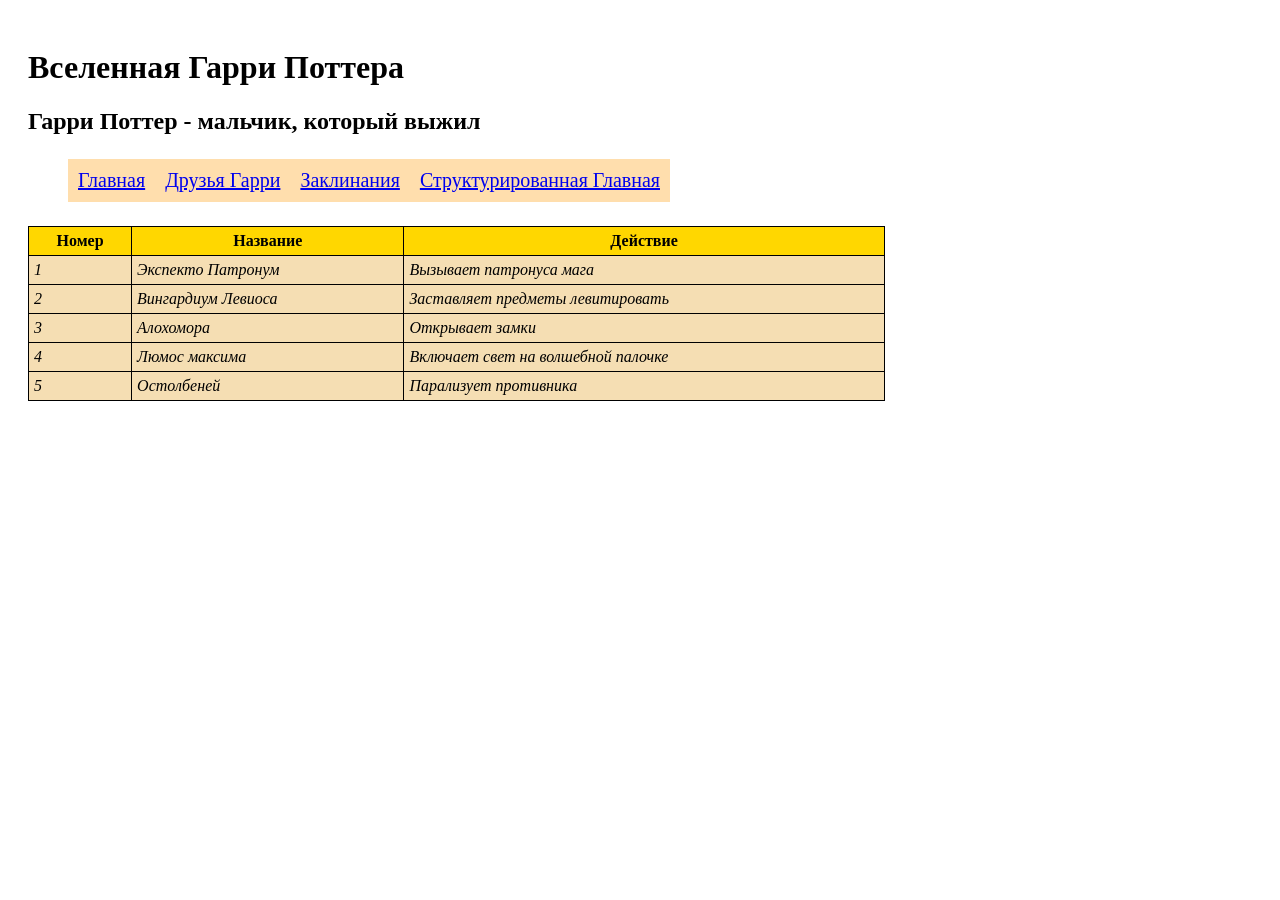
==== spells.html @ 5b477c74 "pairs 3-4" ====
<!DOCTYPE html>
<html lang="en" class="no-js">
<head>
  <meta charset="UTF-8">
  <meta name="viewport" content="width=device-width">

  <title>Unique page title - My Site</title>

  <script type="module">
  </script>

  <link rel="stylesheet" href="style.css">
</head>

<body>
  
    <h1>Вселенная Гарри Поттера</h1>
    <h2>Гарри Поттер - мальчик, который выжил</h2>
    
    <ul class="hor_nav">
        <li class="nav_elem">
            <a href="index.html">Главная</a>
        </li>
        <li class="nav_elem">
            <a href="harry_friends.html">Друзья Гарри</a>
        </li>
        <li class="nav_elem">
            <a href="spells.html">Заклинания</a>
        </li>
        <li class="nav_elem">
            <a href="site_structure.html">Структурированная Главная</a>
        </li>
    </ul>

    <table>
        <tr>
            <th>Номер</td>
            <th>Название</td>
            <th>Действие</td>
        </tr>
        <tr>
            <td>1</td>
            <td>Экспекто Патронум</td>
            <td>Вызывает патронуса мага</td>
        </tr>
        <tr>
            <td>2</td>
            <td>Вингардиум Левиоса</td>
            <td>Заставляет предметы левитировать</td>
        </tr>
        <tr>
            <td>3</td>
            <td>Алохомора</td>
            <td>Открывает замки</td>
        </tr>
        <tr>
            <td>4</td>
            <td>Люмос максима</td>
            <td>Включает свет на волшебной палочке</td>
        </tr>
        <tr>
            <td>5</td>
            <td>Остолбеней</td>
            <td>Парализует противника</td>
        </tr>
    </table>


  <script src="/assets/js/xy-polyfill.js" nomodule></script>
  <script src="/assets/js/script.js" type="module"></script>
</body>
</html>
---- style.css ----
body {
    background-image: url(https://i.pinimg.com/originals/c1/92/0a/c1920a3a6629d6ef8e3a9e896575e8f0.webp?nii=t);
    background-size: cover;
    background-repeat: no-repeat;
    padding: 20px;
}

p {
    font-size: 24px ;
    margin: 20px;
    text-align: justify;
    color: white;
}

ul {
    font-size: 24px;
}

ul li {
    font-size: 20px;
    background: navajowhite;
}

.hor_nav {
    display: flex;
    list-style: none;
}

.nav_elem {
    padding: 10px;
}

#opac_ol {
    opacity: 0.5;
}

h2 {
    margin: auto;
}

div {
    margin-top: 2px;
    text-align: center;
}

#container {
    width: auto;
}

#header {
    background: peachpuff;
    height: 150px;
}

#navigation {
    background: papayawhip;
    height: 40px;
}

#content {
    background: bisque;
    float:left;
    width: 75%;
    height: 250px;
}

#sidebar {
    background: navajowhite;
    float: right;
    width: 25%;
    height: 250px;
}

#clear {
    clear: both;
}

#footer {
    margin-top: 4px;
    background: burlywood;
    height: 150px;
}

.gradient_h1 {
    background-image: linear-gradient(to left, blue, cyan);
    background-clip: text;
    color:transparent; 
    text-shadow: 0px 4px 10px rgba(255, 255, 255, 1)
}

.gradient_h2 {
    background-image: radial-gradient(#880088, #FF00FF);
    background-clip: text;
    color:transparent;
}

.gradient_p {
    background-image: conic-gradient(#FFBBFF, #AAFFFF, #FFFFAA);
    background-clip: text;
    color:transparent;
}

.rotated {
    transform: rotate(30deg);
}

.translated {
    transform: translate(150px, 30px);
}

.skewed {
    transform: skew(45deg, 0deg);
}

li:hover {
    background-color: aqua;
}

@keyframes bgColorAnimation {
    from {
        background-color: antiquewhite;
    }
    to {
        background-color: #AAFFFF
    }
    
}

.animated {
    animation-name: bgColorAnimation;
    animation-duration: 5s;
}

table {
    width: 70%;
    margin-bottom: 20px;
    border: 1px solid black;
    border-collapse: collapse;
}

table th {
    font-weight: bold;
    padding: 5px;
    background: gold;
    border: 1px solid black;
}

table td {
    border: 1px solid black;
    padding: 5px;
    background: wheat;
    font-style: italic;
}
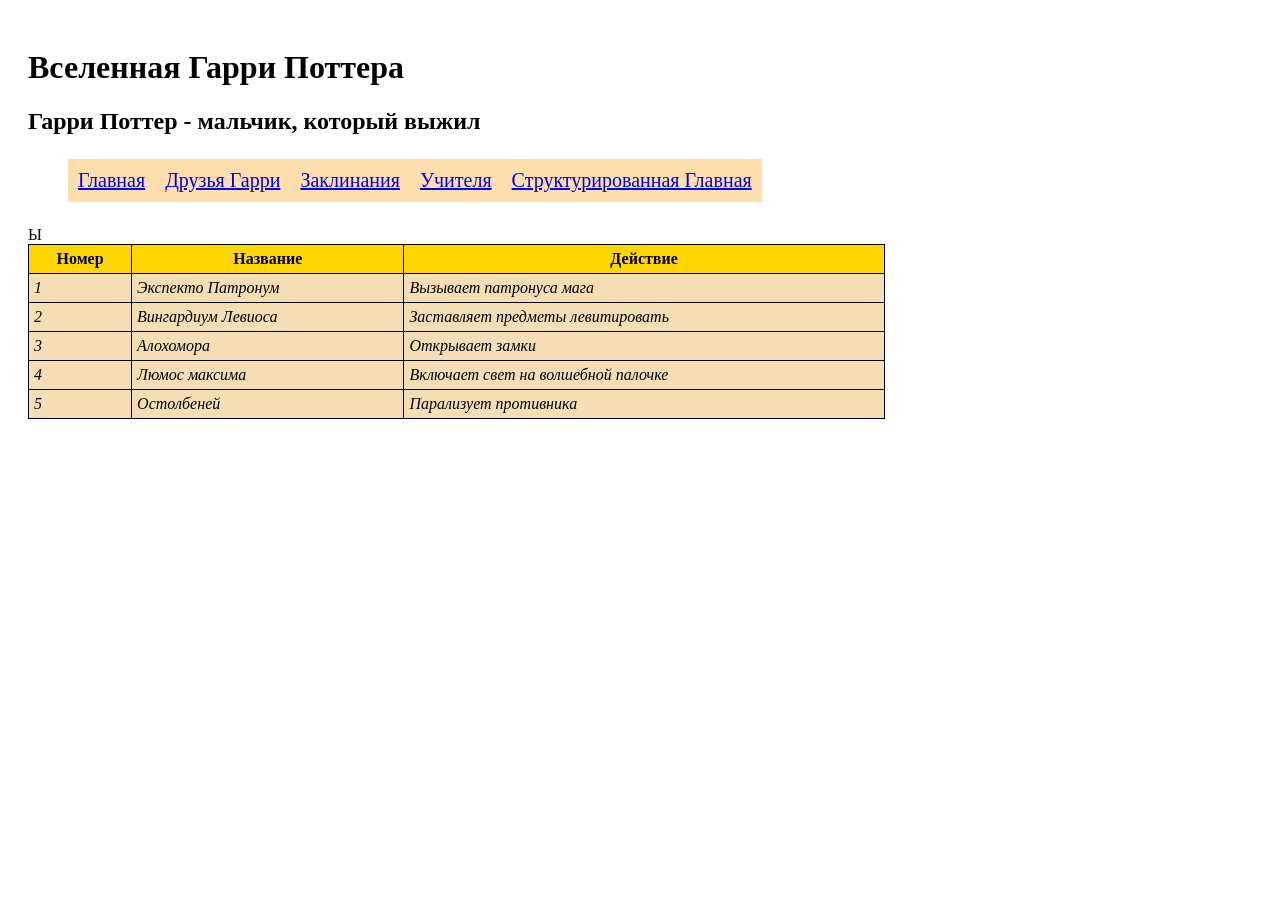
==== commit fb5ed3b9: "feat: lessons 5-6" ====
--- a/spells.html
+++ b/spells.html
@@ -28,9 +28,12 @@
             <a href="spells.html">Заклинания</a>
         </li>
         <li class="nav_elem">
+            <a href="teachers.html">Учителя</a>
+        </li>
+        <li class="nav_elem">
             <a href="site_structure.html">Структурированная Главная</a>
         </li>
-    </ul>
+    </ul>Ы
 
     <table>
         <tr>
--- a/style.css
+++ b/style.css
@@ -3,6 +3,15 @@
     background-size: cover;
     background-repeat: no-repeat;
     padding: 20px;
+}
+
+body.light {
+    background-image: url(https://i.pinimg.com/originals/c1/92/0a/c1920a3a6629d6ef8e3a9e896575e8f0.webp?nii=t);
+    
+}
+
+body.dark {
+    background-image: url(https://i.pinimg.com/originals/d0/3c/a9/d03ca956e5f0c247ce8c78c5381d681a.png?nii=t);
 }
 
 p {
@@ -150,4 +159,46 @@
     padding: 5px;
     background: wheat;
     font-style: italic;
-}+}
+
+.center_elems {
+    display: flex;             
+    justify-content: center;  
+    gap: 30px;                 
+    flex-wrap: wrap;           
+}
+
+.center_elems > div {
+    text-align: center;        
+}
+
+.center_elems img {
+    display: block;            
+    margin: 0 auto 10px auto;  
+    border-radius: 12px;       
+}
+
+.neon_text {
+    font-size: 3em;
+    padding: 20px 40px;
+    color: #00ffff;
+    border: 4px solid #00ffff;
+    border-radius: 10px;
+    box-shadow: 0 0 10px #00ffff,
+        0 0 20px #00ffff,
+        0 0 30px #00ffff,
+        0 0 40px #00ffff;   
+    text-shadow: 0 0 5px #00ffff,
+        0 0 10px #00ffff,
+        0 0 15px #00ffff;
+}
+
+.neon_text:hover {
+    box-shadow: 0 0 20px #00ffff,
+        0 0 30px #00ffff,
+        0 0 40px #00ffff,
+        0 0 50px #00ffff;   
+    text-shadow: 0 0 10px #00ffff,
+        0 0 20px #00ffff,
+        0 0 30px #00ffff;
+}
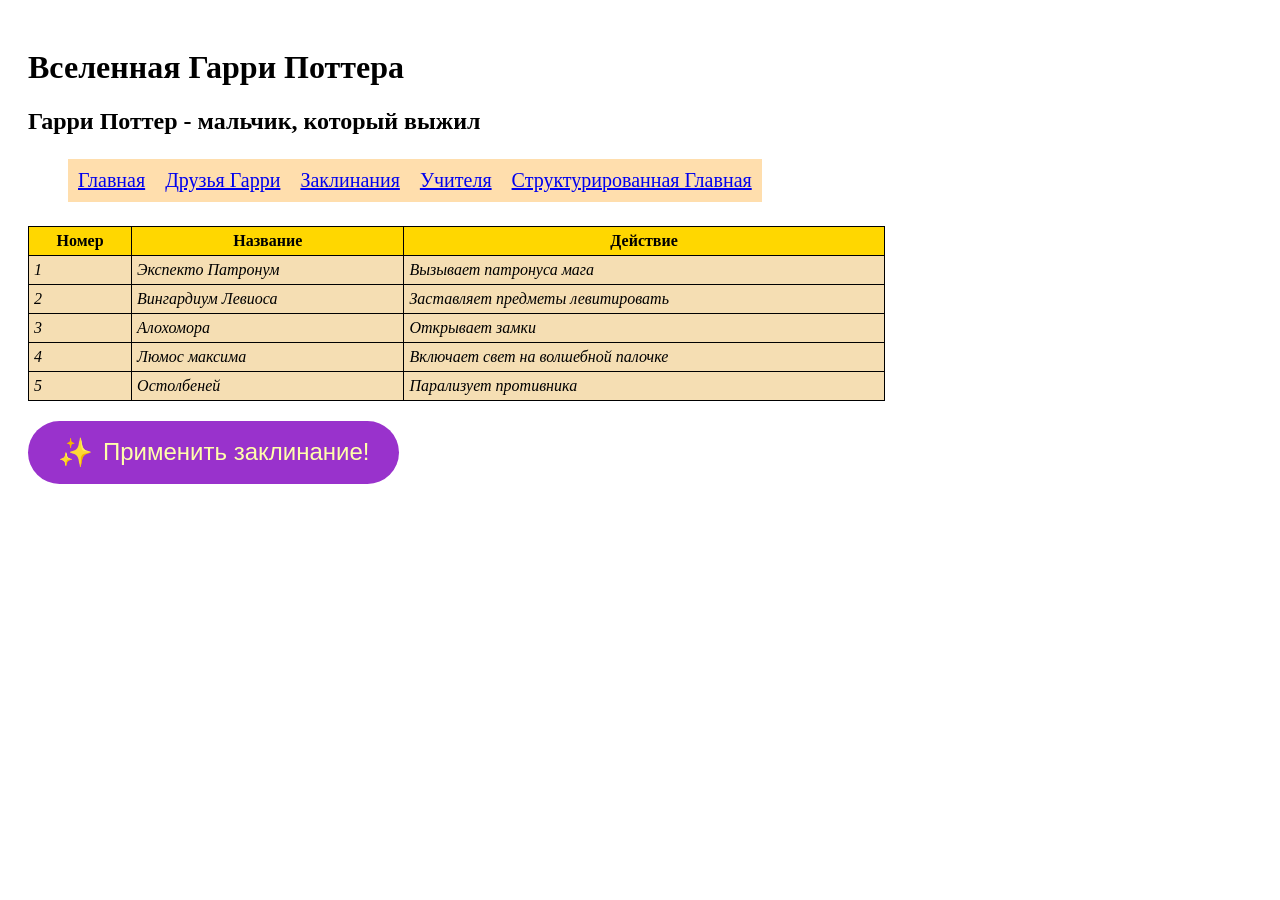
==== commit a97094b8: "feat: lessons 7-8" ====
--- a/spells.html
+++ b/spells.html
@@ -7,7 +7,14 @@
   <title>Unique page title - My Site</title>
 
   <script type="module">
-  </script>
+    const btn = document.getElementById('magicBtn');
+    const lst = ['Алохомора!', 'Авада Кедавра!']; 
+    
+    btn.onclick = function() {
+        const randomSpell = lst[Math.floor(Math.random() * lst.length)];
+        btn.innerHTML = `<span class="magic">✨</span> ${randomSpell}`;
+    }
+</script>
 
   <link rel="stylesheet" href="style.css">
 </head>
@@ -33,7 +40,7 @@
         <li class="nav_elem">
             <a href="site_structure.html">Структурированная Главная</a>
         </li>
-    </ul>Ы
+    </ul>
 
     <table>
         <tr>
@@ -68,6 +75,10 @@
         </tr>
     </table>
 
+    <button id="magicBtn" class="magic-button">
+        <span class="magic">✨</span>Применить заклинание!
+    </button>
+
 
   <script src="/assets/js/xy-polyfill.js" nomodule></script>
   <script src="/assets/js/script.js" type="module"></script>
--- a/style.css
+++ b/style.css
@@ -202,3 +202,43 @@
         0 0 20px #00ffff,
         0 0 30px #00ffff;
 }
+
+.magic-button {
+    font-size: 24px;
+    padding: 15px 30px;
+    border: none;
+    border-radius: 50px;
+    background-color: darkorchid;
+    color: #FFFFAA;
+    transition: all 0.3s ease;
+    display: flex;
+    align-items: center;
+    gap: 10px;
+}
+
+.magic-button:hover {
+    transform: scale(1.05);
+}
+
+.magic {
+    font-size: 28px;
+}
+
+.star {
+    position: absolute;
+    width: 2px;
+    height: 2px;
+    background: white;
+    border-radius: 50%;
+    opacity: 0.3;
+    animation: blink 1.5s infinite alternate;
+}
+
+@keyframes blink {
+    from {
+        opacity: 0.2;
+    }
+    to {
+        opacity: 1;
+    }
+}
